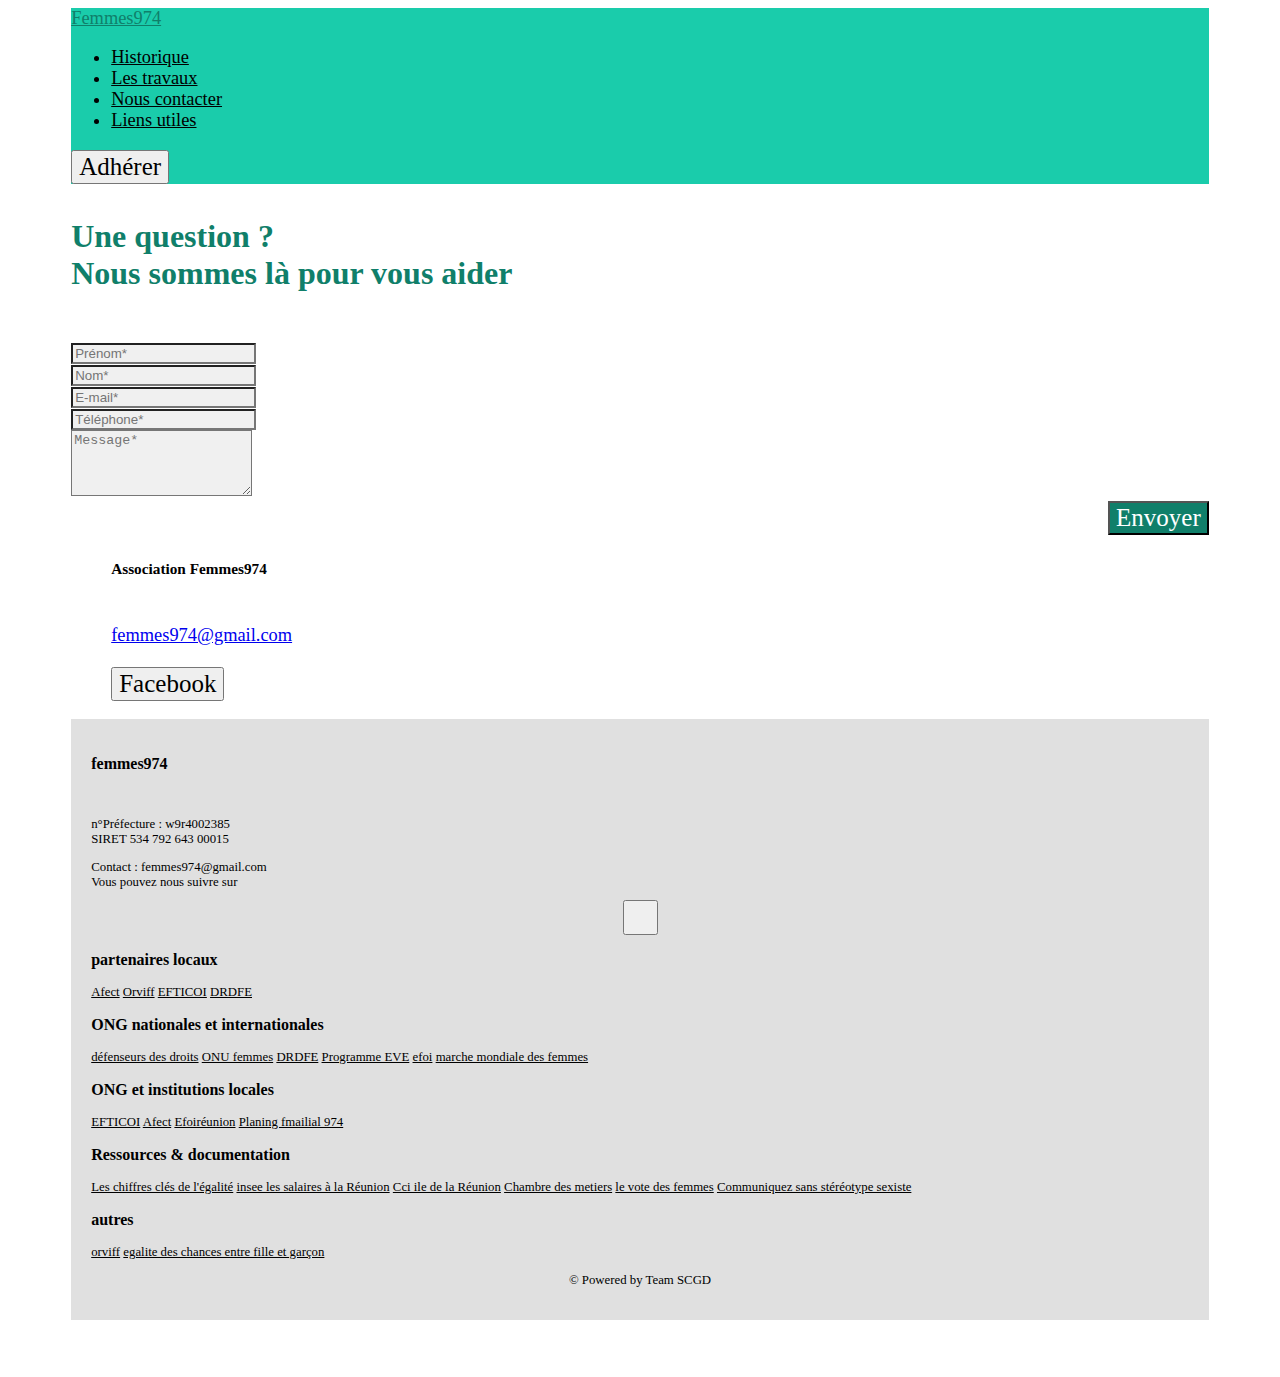
==== contact.html @ ccb24f6d "merge" ====
<!doctype html>
<html lang="fr">
<head>
  <!-- Required meta tags -->
  <meta charset="utf-8">
  <meta name="viewport" content="width=device-width, initial-scale=1, shrink-to-fit=no">
  
  <!-- Bootstrap CSS -->
  <link rel="stylesheet" href="https://stackpath.bootstrapcdn.com/bootstrap/4.2.1/css/bootstrap.min.css" integrity="sha384-GJzZqFGwb1QTTN6wy59ffF1BuGJpLSa9DkKMp0DgiMDm4iYMj70gZWKYbI706tWS" crossorigin="anonymous">
  
  <!--FontAwesome-->
  <link rel="stylesheet" href="https://use.fontawesome.com/releases/v5.0.13/css/all.css" integrity="sha384-DNOHZ68U8hZfKXOrtjWvjxusGo9WQnrNx2sqG0tfsghAvtVlRW3tvkXWZh58N9jp" crossorigin="anonymous">
  
  
  <!-- css -->
  <link rel="stylesheet" href="css/custom.css" type="text/css">
  <title>Contact Form</title>
</head>
<body> 
    <div class="bodyContainer">
        <header role="banner" class="mainHeader">
          <nav class="navbar headerNav">
            <a class="navbar-brand" href="#">Femmes974</a>
            <ul class="nav justify-content-center">
              <li class="nav-item">
                <a href="historique.html" class="nav-link active" href="#">Historique </a>
              </li>
              <li class="nav-item">
                <a href="travaux.html" class="nav-link" href="#">Les travaux</a>
              </li>
              <li class="nav-item">
                <a href="contact.html" class="nav-link" href="#">Nous contacter</a>
              </li>
              <li class="nav-item">
                <a href="liensUtiles.html" class="nav-link" href="#" >Liens utiles</a>
              </li>
            </ul>
            <a href="https://www.helloasso.com/associations/femmes-974/adhesions/femmes974-adhesions-2016"> <button  class="btn btn-outline-success my-2 my-sm-0" type="submit">Adhérer</button></a>
          </nav>
          
        </header><!--fin header-->
        <main role="main">
    <div class="">
      <div class="row">
        <div class="col">
          <!--colonne1-->
          <div>
            <h2 class="text-center"><span class="vertGras">Une question ? <br>Nous sommes là pour vous aider</span></h2>
            <form>
              <div class="row  colonne1">
                <div class="col-6 mt-3">
                  <input type="text" class="form-control" placeholder="Prénom*">
                </div>
                <div class="col-6 mt-3">
                  <input type="text" class="form-control" placeholder="Nom*">
                </div>
              </div>
              <div class="row">
                <div class="col-6 mt-3">
                  <input type="text" class="form-control" placeholder="E-mail*">
                </div>
                <div class="col-6 mt-3">
                  <input type="text" class="form-control" placeholder="Téléphone*">
                </div>
              </div>
              <div class="row">
                <div class="col-12 mt-3">
                  <textarea class="form-control" placeholder="Message*" id="Message" rows="4"></textarea>
                </div>
              </div>
            </form>
            <!--bouton envoyer-->
            <div class="bouton mt-3">
              <button type="submit" class="btn btn-sm" id="btnEnvoyer">Envoyer</button>
            </div><!--fin bouton envoyer-->
          </div><!--fin colonne1-->
        </div>
        <div class="colonne2">
          <!-- colonne2-->
          <div class="row">
            <ul class="colonne21 text-center">
              
              <li><h5 class="text-center">Association Femmes974</h5></li> 
              <br>
              <li>
                <a href="femmes974@gmail.com">femmes974@gmail.com</a>
              </li>
              <br>
              <li>
                <button type="button" class="btn btn-primary"><i class="fab fa-facebook"></i>Facebook</button>
              </li>
            </div><!--fin colonne2-->
          </div>
        </div>
        <footer><!--footer-->          
          <div class="containerFooter">
            <div class="row">
              <div class="col-sm">
                <h3 class="text-center"><strong>femmes974</strong></h3><br><p class="text-center">n°Préfecture : w9r4002385<br>SIRET 534 792 643 00015</p>
                <p class="text-center">Contact : femmes974@gmail.com <br>Vous pouvez nous suivre sur <button type="button text" class="btn btn-primary"><i class="fab fa-facebook"></i></button></p>
              </div>
              <div class="col-sm">
                <h3>partenaires locaux</h3>
                <p class="d-flex flex-column">
                  <a href="http://www.orviff.re/fr/7/33851/afect---association-feminine-de-l-est-contre-tristesse--tyrannie--traumatisme.html">Afect</a>
                  <a href="http://www.orviff.re/fr/7/33851/afect---association-feminine-de-l-est-contre-tristesse--tyrannie--traumatisme.html">Orviff</a>
                  <a href="https://entreprendreaufeminin.re">EFTICOI</a>
                  <a href="http://www.reunion.gouv.fr/la-delegation-regionale-aux-droits-des-femmes-et-a-a1487.html">DRDFE</a>
                </p>
              </div>
              <div class="col-sm">
                <h3>ONG nationales et internationales</h3>
                <p class="d-flex flex-column">
                  <a href="https://www.defenseurdesdroits.fr">défenseurs des droits</a>
                  <a href="http://www.unwomen.org/fr">ONU femmes</a>
                  <a href="http://www.reunion.gouv.fr/la-delegation-regionale-aux-droits-des-femmes-et-a-a1487.html">DRDFE</a>
                  <a href="https://www.eveprogramme.com">Programme EVE</a>
                  <a href="http://www.efoi.biz/index.php/fr/">efoi</a>
                  <a href="http://www.mmf-france.fr">marche mondiale des femmes</a>
                </p>
              </div>
              <div class="col-sm">
                <h3>ONG et institutions locales</h3>
                <p class="d-flex flex-column">
                  <a href="https://entreprendreaufeminin.re">EFTICOI</a>
                  <a href="http://www.orviff.re/fr/7/33851/afect---association-feminine-de-l-est-contre-tristesse--tyrannie--traumatisme.html">Afect</a>
                  <a href="https://entreprendreaufeminin.re">Efoiréunion</a>
                  <a href="hhttp://reunion.planning-familial.org">Planing fmailial 974</a>
                </p>
              </div>
              <div class="col-sm">
                <h3>Ressources & documentation</h3>
                <p class="d-flex flex-column">
                  <a href=http://femmes.gouv.fr/wp-content/uploads/2015/03/Chiffres-cles-2015_Lessentiel.pdf">Les chiffres clés de l'égalité</a>
                  <a href=https://www.insee.fr/fr/statistiques/1288873">insee les salaires à la Réunion</a>
                  <a href="https://www.declikeco.re">Cci ile de la Réunion</a>
                  <a href="http://www.artisanat974.re/Accueil.aspx">Chambre des metiers</a>
                  <a href="faire page screenshot">le vote des femmes</a>
                  <a href="http://www.haut-conseil-egalite.gouv.fr/IMG/pdf/guide_pour_une_communication_publique_sans_stereotype_de_sexe_vf_2016_11_02.compressed.pdf">Communiquez sans stéréotype sexiste</a>
                </p>
              </div>
              <div class="col-sm">
                <h3>autres</h3>
                <p class="d-flex flex-column">
                  <a href="http://www.orviff.re">orviff</a>
                  <a href="http://www.education.gouv.fr/cid4006/egalite-des-filles-et-des-garcons.html">egalite des chances entre fille et garçon</a>
                  
                </p>
              </div>
            </div><!--col-->
          </div>
          <div class="copyright">
            <p>&copy; Powered by Team SCGD</p>
          </div>
        </footer>       
        
      </div> <!-- fin container-->
      
      
      
      
      <!-- Optional JavaScript -->
      <!-- jQuery first, then Popper.js, then Bootstrap JS -->
      <script src="https://code.jquery.com/jquery-3.3.1.slim.min.js" integrity="sha384-q8i/X+965DzO0rT7abK41JStQIAqVgRVzpbzo5smXKp4YfRvH+8abtTE1Pi6jizo" crossorigin="anonymous"></script>
      <script src="https://cdnjs.cloudflare.com/ajax/libs/popper.js/1.14.6/umd/popper.min.js" integrity="sha384-wHAiFfRlMFy6i5SRaxvfOCifBUQy1xHdJ/yoi7FRNXMRBu5WHdZYu1hA6ZOblgut" crossorigin="anonymous"></script>
      <script src="https://stackpath.bootstrapcdn.com/bootstrap/4.2.1/js/bootstrap.min.js" integrity="sha384-B0UglyR+jN6CkvvICOB2joaf5I4l3gm9GU6Hc1og6Ls7i6U/mkkaduKaBhlAXv9k" crossorigin="anonymous"></script>
      <!-- script -->
      <script src="./js/script.js" type="JavaScript"></script>
    </main>
    
    
  </body>
  </html>
---- css/custom.css ----
/*les couleurs à utiliser*/
/*#6DFFE4 #107F6A #1ACCAB*/



/************** BODY  */
/******************** css appliquez a toute les page*/
body
{
	font-family: "Quicksand", "regular";
	font-size:	1.15rem;
}
/* taille site*/
.bodyContainer
{
	width: 90%;
	margin-left: auto;
	margin-right: auto;
}	
h1, h2, h3
{
	font-family: "quicksand", medium;
}

h2
{
	color: #107F6A;
	margin-bottom: 4%;
	font-size: 2rem;
}
h3
{
	font-size: 1.8rem;
}
/*********************************************************************** PAGE ACCUEIL ***/
/* HEADER */
header
{
	margin-bottom: 3%;
}
/*  nav */
nav
{
	background: #1ACCAB;
}
.headerNav>a
{
	color: #107F6A;
}
.headerNav a:hover
{
	color: white;
	font-weight: bold;
}
nav a
{
	color:black;
}
/* fin nav */
/* div title */
.headerImage
{
	background-image: url("../img/bg-stop-aux-violences-contre-les-femmes.jpg");
	background-repeat: no-repeat;
	background-size:  cover;
	background-color:  #000;
	padding: 5% 15% 30% 0;
}
.headerImage>h1
{
	color: white;
	font-size: 4rem;
}
/* fin title */ /**  fin HEADER */
/* *****************  MAIN ******************** */
main>div
{
	margin-bottom: 5%;
}
main>div>h2
{
	padding-left: 5%;
}
/* citations */
.citations
{
	margin-bottom: 3%;
}
.citations>div
{
	width: 50%;
	border-color: #107F6A;
}
.citations>div>img
{
	width: 22%;
    padding: 3%;
}
.citations>div>div
{
	width: 50%;
	color: #107F6A;
}
/* Objectifs */
.mainCardObject
{
	text-transform: capitalize;
}
.mainCardObject>div
{
	margin-top: 2%; 
}
.mainCardObject h3
{
	font-weight: bold;
}
.mainCardObject>div>div
{
	background: #6DFFE4;
	border: 2px solid #000000;
}
/* main Slider */
.mainSlider>div
{
	width: 80%;	
}
/* card contact */
.cardImage
{
	width: 50%;
	padding: 2% 5% 2% 5%;
	text-transform: capitalize;
	text-align: center;
}
.cardContactRow>div>div>div>img
{
	width: 80%;
}
.cardContactTitle
{
	color: #107F6A;
}
.cardContactRow>div
{
	margin-top: 2%; 
}
/********     VIDEO         deja responsive  ************/
.video-container 
{
	position: relative;
	padding-bottom: 56.25%;
	padding-top: 30px;
	height: 0;
	overflow: hidden;
}
.video-container iframe,  
.video-container object,  
.video-container embed
{
	position: absolute;
	top: 0;
	left: 0;
	width: 100%;
	height: 100%;
}
/*-*********************************************************************  fin page ACCUEIL */
/*Page contact - provisoire*/

.body>h1
{
	margin-left: 150px;
    margin-right: 150px;
    font-family: quicksandmedium;
    font-size: 35px;
    text-transform: uppercase;
}
.btn
{
	font-family: quicksandregular;
	font-size: 25px;
	text-align: center;
}
/*CSS CONTACT*/
#btnEnvoyer
{
	color: white;
	background-color: #107F6A;
	border-color: none;
}

.colonne2{
	display: flex;
	align-items: center;
}

.colonne21{
	list-style: none;
}

.colonne1{
	margin-top: 50px;
}

.form-control{
	background-color: #F0F0F0;
}

.bouton{
	text-align: right;
}

/******HISTORIQUE**********************************************CSS HISTORIQUE***/
hr{
	width: 80%;
}

.main0{
	background-image: url("../img/solidarites-femme.jpg");
	background-repeat: no-repeat;
	background-size:  cover;
	background-color:  #000;
	padding: 5% 15% 30% 0;
}
.main0>h1
{
	color: white;
	font-size: 4rem;
	margin-left: 50px;
}	
	/*CSS CONTACT*/
	#btnEnvoyer{
		color: white;
		background-color: #107F6A;
		border-color: none;
	}
	
	.colonne2{
		display: flex;
		align-items: center;
	}
	
	.colonne21
	{
		list-style: none;
	}
	
	.colonne1{
		margin-top: 50px;
	}
	
	.form-control{
		background-color: #F0F0F0;
	}
	
	.bouton{
		text-align: right;
	}
	
	/*CSS HISTORIQUE**************************/
	hr{
		width: 80%;
	}


#listLogoP2{
	text-align: center;
}

/*image haut*/
#imgHaut{
background-image: center;
}

/*img groupe*/
.fotoGroupe{
	text-align: center;
	margin-bottom: 50px;
}

/*les paragraphes*/
.paragraphe{
	text-align: justify;
}

.paragraphe2{
	margin: 20px auto 20px auto;
	padding : 20px 20px 10px 20px;
	width: 600px;
  	border-style: solid;
  	border-color:#1ACCAB;
 	border-width: 2px;
	list-style: none;
	text-align: center;
}

.vertGras{
	color: #107F6A;
	font-weight: bold ;
}

.doc{
	display: flex;
	justify-content: space-around;
}

/*les partenaires */
.listLogoP2{
	text-align: center;
	margin-top: 20px;
	margin-bottom: 30px;
}

.partenaires{
	display: flex;
	flex-wrap: nowrap;
	justify-content: space-around;
	list-style: none;
}
 /**HISTORIQUE**********************************************FIN CSS HISTORIQUE**/


 /***FOOTER*********************************************************************FOOTER*/
footer
{
	background-color: #E0E0E0;
	padding: 20px;
}

footer .containerFooter
{
	font-family: "Quicksand", "regular";
	font-size:	0.8rem;
}

footer h3
{
	font-family: "quicksand";
	font-size:	1rem;
	font-weight: bold;
}

.containerFooter button
{
width: 35px;
height: 35px;
text-align: center;
display: flex;
align-items: center;
justify-content: center;
margin: auto;
margin-top: 10px;
}

.containerFooter a
{
	color: black;
}

.copyright
{
	font-size:	0.8rem;
	text-align: center;
}
/****FIN FOOTER*******************************************************************FIN FOOTER*/


/*css liens utiles***********************/
.media>img
{
    background-color: gray;
    
    height: 50px;
}
.card
{
    background-color: rgba(255, 255, 255, 0.918)
}
.info-liens>h1
{
  text-align: center;
}
 
.card
{
 border: 0;
 align-items: center;
}
.media
{
    height: 112px;
}
.carteLien
{
    text-align: center;
    background-color: rgba(255, 255, 255, 0.918) ;
}
/*fin css liens utiles*******************************/
/*********************        TRAVAUX */
.main0Image
{
	background-image: url("../img/bg-force-de-filles.png");
	background-repeat: no-repeat;
	background-size:  cover;
	background-color:  #000;
	padding: 5% 15% 30% 0;
}
.main0Image>h1
{
	color: white;
	font-size: 4rem;
/* X Small ( phones, 576px and down) */
@media (max-width: 576px) 
{ 
	.mainHeader>nav
	{
		flex-direction: column;
	}
	.mainHeader>nav>ul
	{
		flex-direction: column;
	}
	.citations>div 
	{
		width: 80%;
	}
	.citations>div>div 
	{
		width: 100%;
	}
	.citations>div>img
	{
		width: 12%;
		padding: 2% 0 0 0;
	}
}
 /* Small devices (landscape phones, 576px and up) */

@media (max-width: 768px) 
{ 
	.citations>div 
	{
		width: 80%;
	}
	.citations>div>div 
	{
		width: 100%;
	}
	.citations>div>img
	{
		width: 24%;
		padding: 3% 0 0 0;
	}
	/* card contact */
	.cardImage>img 
	{		
		width: 70%;
	}
	.cardContactRow>div
	{
    flex-direction: column !important;
	}
	.cardImage
	{
		margin-left: auto;
		margin-right: auto;
		width: 80%;
	}
}
 /* Medium devices (tablets, 768px and up) */
@media (max-width: 992px) 
{ 
	/* PAGE ACCUEIL */
	.bodyContainer
	{
		width: 100%;
	}
	/* header */
	.mainHeader>nav
	{

	}
	/* citations */
	.citations>div 
	{
		width: 70%;
	}
	.citations>div>img
	{
		width: 24%;
		padding: 3%;
	}
}
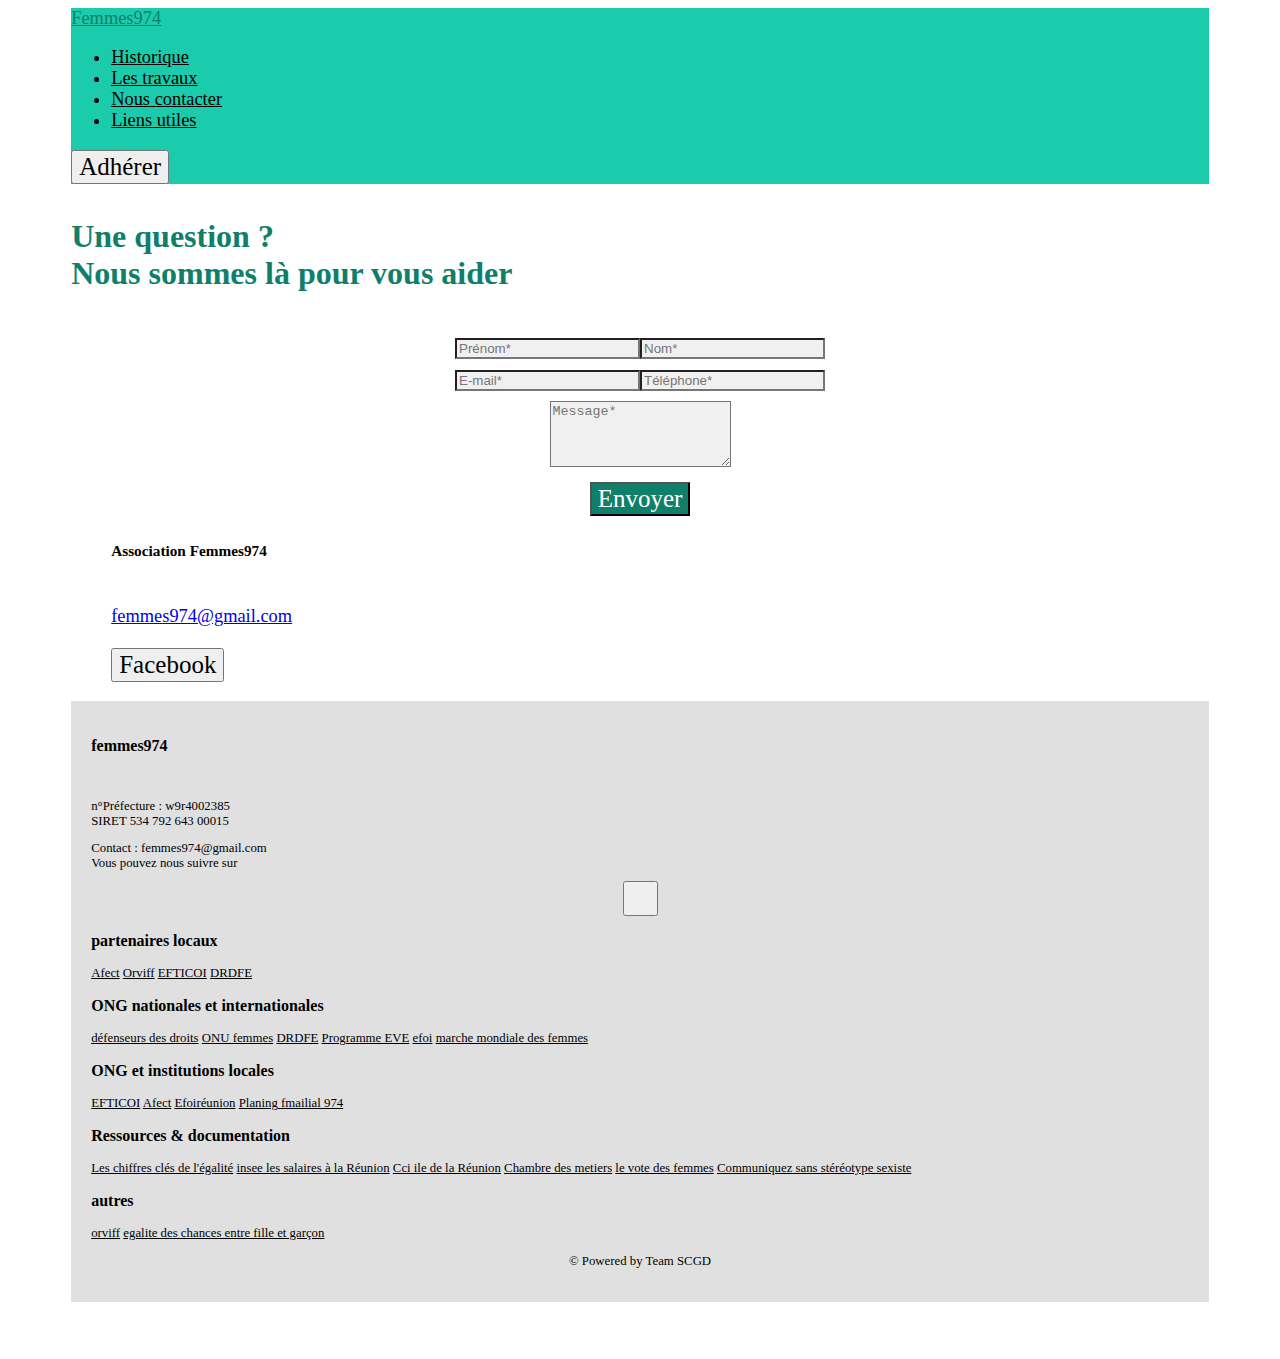
==== commit 3c21ed79: "merge" ====
--- a/contact.html
+++ b/contact.html
@@ -44,41 +44,41 @@
       <div class="row">
         <div class="col">
           <!--colonne1-->
-          <div>
+          <div class="mb-3">
             <h2 class="text-center"><span class="vertGras">Une question ? <br>Nous sommes là pour vous aider</span></h2>
             <form>
               <div class="row  colonne1">
-                <div class="col-6 mt-3">
+                <div class="col-4 mt-3">
                   <input type="text" class="form-control" placeholder="Prénom*">
                 </div>
-                <div class="col-6 mt-3">
+                <div class="col-4 mt-3">
                   <input type="text" class="form-control" placeholder="Nom*">
                 </div>
               </div>
-              <div class="row">
-                <div class="col-6 mt-3">
+              <div class="row colonne1">
+                <div class="col-4 mt-3">
                   <input type="text" class="form-control" placeholder="E-mail*">
                 </div>
-                <div class="col-6 mt-3">
+                <div class="col-4 mt-3">
                   <input type="text" class="form-control" placeholder="Téléphone*">
                 </div>
               </div>
-              <div class="row">
-                <div class="col-12 mt-3">
+              <div class="row colonne1">
+                <div class="col-8 mt-3">
                   <textarea class="form-control" placeholder="Message*" id="Message" rows="4"></textarea>
                 </div>
               </div>
             </form>
             <!--bouton envoyer-->
-            <div class="bouton mt-3">
+            <div class="bouton mt-3 colonne1">
               <button type="submit" class="btn btn-sm" id="btnEnvoyer">Envoyer</button>
             </div><!--fin bouton envoyer-->
           </div><!--fin colonne1-->
         </div>
-        <div class="colonne2">
+        <div class="colonne2 ">
           <!-- colonne2-->
           <div class="row">
-            <ul class="colonne21 text-center">
+            <ul class="colonne21 text-center ">
               
               <li><h5 class="text-center">Association Femmes974</h5></li> 
               <br>
--- a/css/custom.css
+++ b/css/custom.css
@@ -237,6 +237,7 @@
 	.colonne2{
 		display: flex;
 		align-items: center;
+
 	}
 	
 	.colonne21
@@ -245,7 +246,9 @@
 	}
 	
 	.colonne1{
-		margin-top: 50px;
+		margin-top: 10px;
+		display: flex;
+		justify-content: center;
 	}
 	
 	.form-control{
@@ -255,6 +258,8 @@
 	.bouton{
 		text-align: right;
 	}
+
+
 	
 	/*CSS HISTORIQUE**************************/
 	hr{
@@ -317,7 +322,53 @@
 	list-style: none;
 }
  /**HISTORIQUE**********************************************FIN CSS HISTORIQUE**/
-
+/**css liens utiles*****************************************************/
+.media-liens>img
+{
+    background-color: gray;
+    
+    height: 50px;
+}
+
+.info-liens>h1
+{
+  text-align: center;
+  background-color: rgba(255, 255, 255, 0.918);
+  padding-bottom: 50px;
+}
+ 
+.card-liens
+{
+ border: 0;
+ align-items: center;
+}
+
+.media-liens
+{
+    height: 112px;
+}
+
+.card-body-liens
+{
+    text-align: center;
+	background-color:rgba(255, 255, 255, 0.918) ;
+	
+}
+
+
+.card-body-liens>a 
+{
+	color: rgb(146, 144, 144);
+}
+
+
+.card-body-liens>p
+{
+	color: rgb(146, 144, 144);
+}
+
+
+/*fin css liens utiles*/
 
  /***FOOTER*********************************************************************FOOTER*/
 footer
@@ -489,4 +540,4 @@
 		width: 24%;
 		padding: 3%;
 	}
-}+}}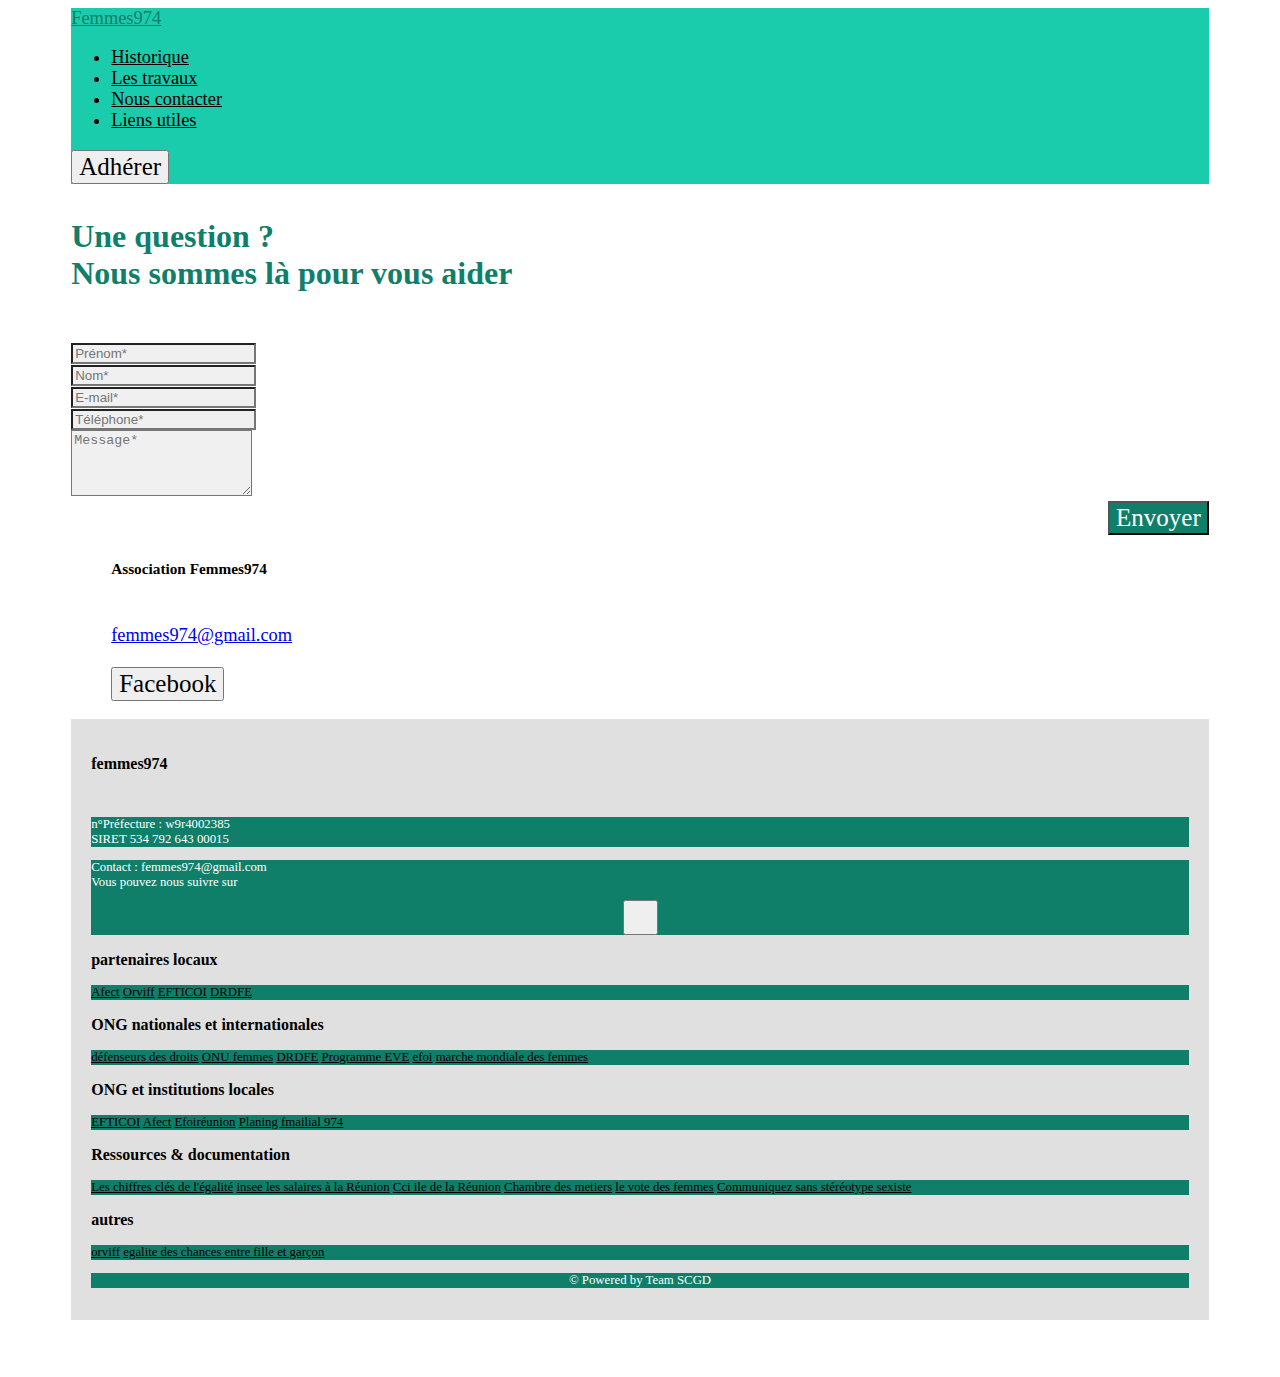
==== commit 970a7fb4: "update travaux et css" ====
--- a/contact.html
+++ b/contact.html
@@ -44,41 +44,41 @@
       <div class="row">
         <div class="col">
           <!--colonne1-->
-          <div class="mb-3">
+          <div>
             <h2 class="text-center"><span class="vertGras">Une question ? <br>Nous sommes là pour vous aider</span></h2>
             <form>
               <div class="row  colonne1">
-                <div class="col-4 mt-3">
+                <div class="col-6 mt-3">
                   <input type="text" class="form-control" placeholder="Prénom*">
                 </div>
-                <div class="col-4 mt-3">
+                <div class="col-6 mt-3">
                   <input type="text" class="form-control" placeholder="Nom*">
                 </div>
               </div>
-              <div class="row colonne1">
-                <div class="col-4 mt-3">
+              <div class="row">
+                <div class="col-6 mt-3">
                   <input type="text" class="form-control" placeholder="E-mail*">
                 </div>
-                <div class="col-4 mt-3">
+                <div class="col-6 mt-3">
                   <input type="text" class="form-control" placeholder="Téléphone*">
                 </div>
               </div>
-              <div class="row colonne1">
-                <div class="col-8 mt-3">
+              <div class="row">
+                <div class="col-12 mt-3">
                   <textarea class="form-control" placeholder="Message*" id="Message" rows="4"></textarea>
                 </div>
               </div>
             </form>
             <!--bouton envoyer-->
-            <div class="bouton mt-3 colonne1">
+            <div class="bouton mt-3">
               <button type="submit" class="btn btn-sm" id="btnEnvoyer">Envoyer</button>
             </div><!--fin bouton envoyer-->
           </div><!--fin colonne1-->
         </div>
-        <div class="colonne2 ">
+        <div class="colonne2">
           <!-- colonne2-->
           <div class="row">
-            <ul class="colonne21 text-center ">
+            <ul class="colonne21 text-center">
               
               <li><h5 class="text-center">Association Femmes974</h5></li> 
               <br>
--- a/css/custom.css
+++ b/css/custom.css
@@ -77,10 +77,6 @@
 {
 	margin-bottom: 5%;
 }
-main>div>h2
-{
-	padding-left: 5%;
-}
 /* citations */
 .citations
 {
@@ -120,10 +116,7 @@
 	border: 2px solid #000000;
 }
 /* main Slider */
-.mainSlider>div
-{
-	width: 80%;	
-}
+/*.............*/
 /* card contact */
 .cardImage
 {
@@ -148,7 +141,7 @@
 .video-container 
 {
 	position: relative;
-	padding-bottom: 56.25%;
+	padding-bottom: 33%;
 	padding-top: 30px;
 	height: 0;
 	overflow: hidden;
@@ -237,7 +230,6 @@
 	.colonne2{
 		display: flex;
 		align-items: center;
-
 	}
 	
 	.colonne21
@@ -246,9 +238,7 @@
 	}
 	
 	.colonne1{
-		margin-top: 10px;
-		display: flex;
-		justify-content: center;
+		margin-top: 50px;
 	}
 	
 	.form-control{
@@ -258,8 +248,6 @@
 	.bouton{
 		text-align: right;
 	}
-
-
 	
 	/*CSS HISTORIQUE**************************/
 	hr{
@@ -368,7 +356,33 @@
 }
 
 
+
+ /*TRAVAUX*/
+
+ .imagetravaux
+ {
+ 	background-image: url("../img/bg-force-de-filles.png");
+ 	background-repeat: no-repeat;
+	background-size:  cover;
+	background-color:  #000;
+	padding: 5% 15% 30% 0;
+
+ }
+
+ p
+ {
+ 	background-color: #107F6A;
+ 	color: #ffffff;
+ }
+
+.display
+{
+	background-color: #ffffff;
+	color:#000000;
+}
+
 /*fin css liens utiles*/
+
 
  /***FOOTER*********************************************************************FOOTER*/
 footer
@@ -414,28 +428,11 @@
 }
 /****FIN FOOTER*******************************************************************FIN FOOTER*/
 
-
-/*css liens utiles***********************/
-.media>img
-{
-    background-color: gray;
-    
-    height: 50px;
-}
-.card
-{
-    background-color: rgba(255, 255, 255, 0.918)
-}
 .info-liens>h1
 {
   text-align: center;
 }
- 
-.card
-{
- border: 0;
- align-items: center;
-}
+
 .media
 {
     height: 112px;
@@ -446,7 +443,8 @@
     background-color: rgba(255, 255, 255, 0.918) ;
 }
 /*fin css liens utiles*******************************/
-/*********************        TRAVAUX */
+
+/*********************TRAVAUX ***********************/
 .main0Image
 {
 	background-image: url("../img/bg-force-de-filles.png");
@@ -459,6 +457,7 @@
 {
 	color: white;
 	font-size: 4rem;
+}
 /* X Small ( phones, 576px and down) */
 @media (max-width: 576px) 
 { 
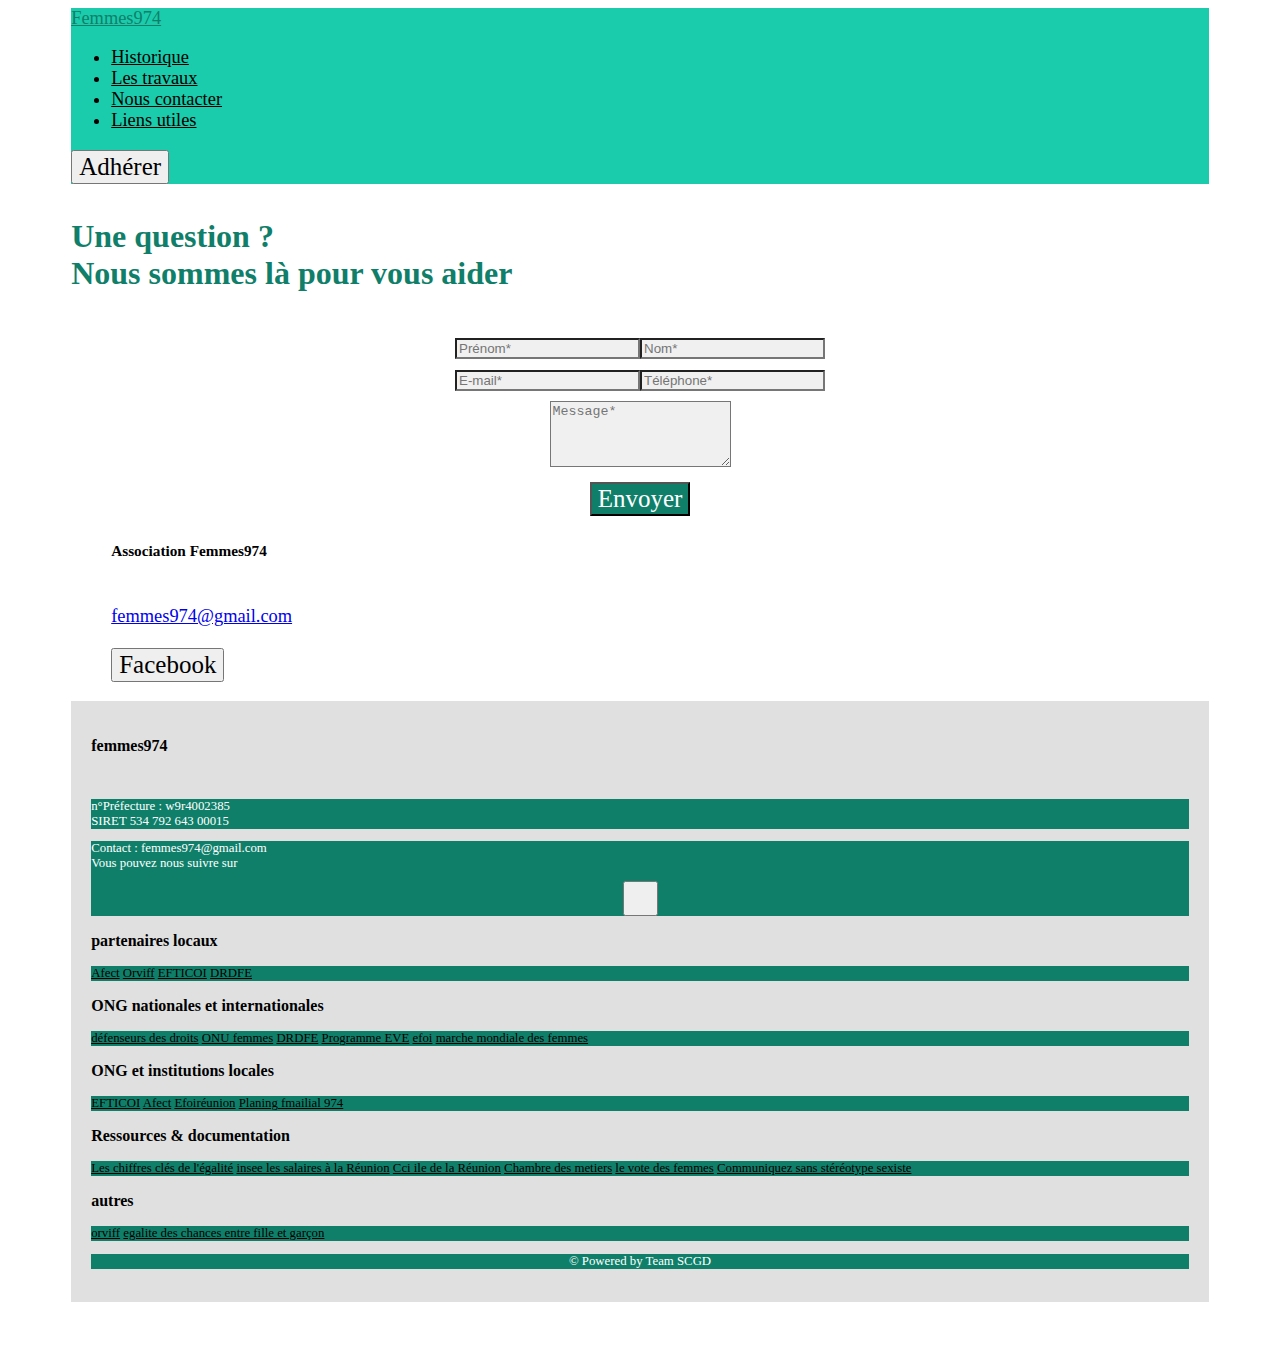
==== commit 25fc0569: "fusion" ====
--- a/contact.html
+++ b/contact.html
@@ -44,41 +44,41 @@
       <div class="row">
         <div class="col">
           <!--colonne1-->
-          <div>
+          <div class="mb-3">
             <h2 class="text-center"><span class="vertGras">Une question ? <br>Nous sommes là pour vous aider</span></h2>
             <form>
               <div class="row  colonne1">
-                <div class="col-6 mt-3">
+                <div class="col-4 mt-3">
                   <input type="text" class="form-control" placeholder="Prénom*">
                 </div>
-                <div class="col-6 mt-3">
+                <div class="col-4 mt-3">
                   <input type="text" class="form-control" placeholder="Nom*">
                 </div>
               </div>
-              <div class="row">
-                <div class="col-6 mt-3">
+              <div class="row colonne1">
+                <div class="col-4 mt-3">
                   <input type="text" class="form-control" placeholder="E-mail*">
                 </div>
-                <div class="col-6 mt-3">
+                <div class="col-4 mt-3">
                   <input type="text" class="form-control" placeholder="Téléphone*">
                 </div>
               </div>
-              <div class="row">
-                <div class="col-12 mt-3">
+              <div class="row colonne1">
+                <div class="col-8 mt-3">
                   <textarea class="form-control" placeholder="Message*" id="Message" rows="4"></textarea>
                 </div>
               </div>
             </form>
             <!--bouton envoyer-->
-            <div class="bouton mt-3">
+            <div class="bouton mt-3 colonne1">
               <button type="submit" class="btn btn-sm" id="btnEnvoyer">Envoyer</button>
             </div><!--fin bouton envoyer-->
           </div><!--fin colonne1-->
         </div>
-        <div class="colonne2">
+        <div class="colonne2 ">
           <!-- colonne2-->
           <div class="row">
-            <ul class="colonne21 text-center">
+            <ul class="colonne21 text-center ">
               
               <li><h5 class="text-center">Association Femmes974</h5></li> 
               <br>
--- a/css/custom.css
+++ b/css/custom.css
@@ -230,6 +230,7 @@
 	.colonne2{
 		display: flex;
 		align-items: center;
+
 	}
 	
 	.colonne21
@@ -238,7 +239,9 @@
 	}
 	
 	.colonne1{
-		margin-top: 50px;
+		margin-top: 10px;
+		display: flex;
+		justify-content: center;
 	}
 	
 	.form-control{
@@ -248,6 +251,8 @@
 	.bouton{
 		text-align: right;
 	}
+
+
 	
 	/*CSS HISTORIQUE**************************/
 	hr{
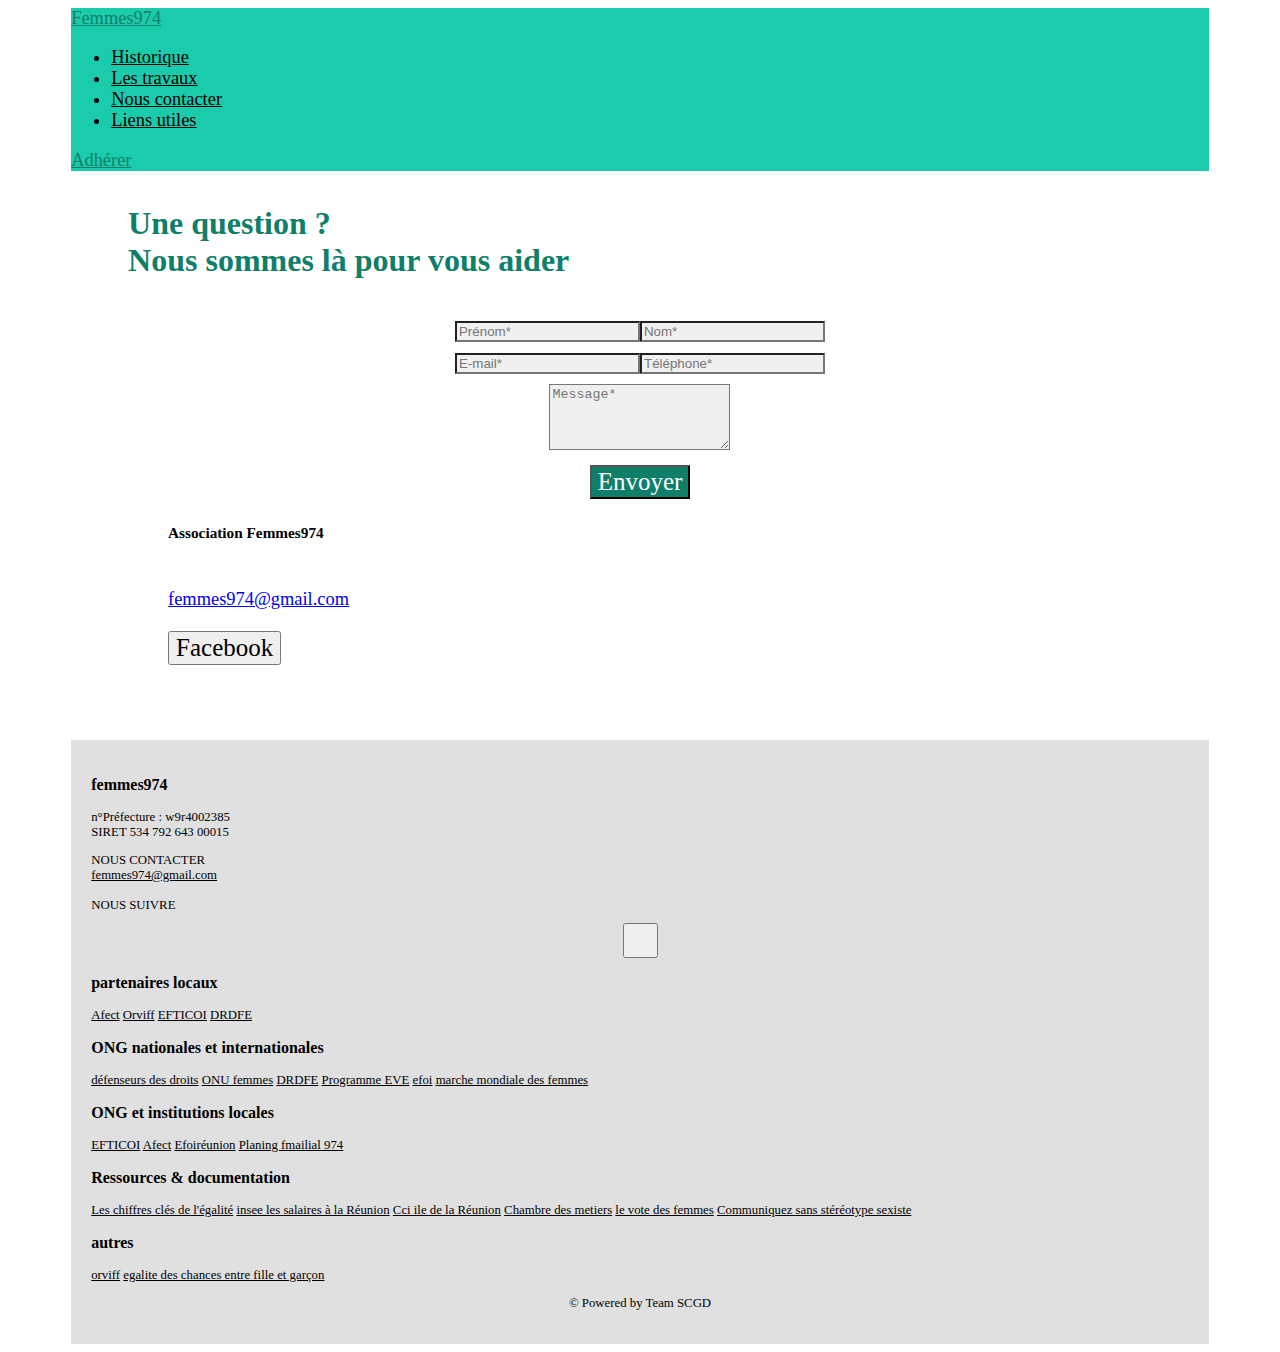
==== commit c98594e7: "modif historique" ====
--- a/contact.html
+++ b/contact.html
@@ -13,34 +13,33 @@
   
   
   <!-- css -->
-  <link rel="stylesheet" href="css/custom.css" type="text/css">
-  <title>Contact Form</title>
+  <link rel="stylesheet" href="./css/custom.css" type="text/css">
+  <title>Femmes974</title>
 </head>
 <body> 
-    <div class="bodyContainer">
-        <header role="banner" class="mainHeader">
-          <nav class="navbar headerNav">
-            <a class="navbar-brand" href="#">Femmes974</a>
-            <ul class="nav justify-content-center">
-              <li class="nav-item">
-                <a href="historique.html" class="nav-link active" href="#">Historique </a>
-              </li>
-              <li class="nav-item">
-                <a href="travaux.html" class="nav-link" href="#">Les travaux</a>
-              </li>
-              <li class="nav-item">
-                <a href="contact.html" class="nav-link" href="#">Nous contacter</a>
-              </li>
-              <li class="nav-item">
-                <a href="liensUtiles.html" class="nav-link" href="#" >Liens utiles</a>
-              </li>
-            </ul>
-            <a href="https://www.helloasso.com/associations/femmes-974/adhesions/femmes974-adhesions-2016"> <button  class="btn btn-outline-success my-2 my-sm-0" type="submit">Adhérer</button></a>
-          </nav>
-          
+  <div class="bodyContainer">
+    <header role="banner" class="mainHeader">
+       <nav class="navbar headerNav">
+        <a class="navbar-brand" href="#">Femmes974</a>
+        <ul class="nav justify-content-center">
+          <li class="nav-item">
+            <a href="historique.html" class="nav-link active" href="#">Historique </a>
+          </li>
+          <li class="nav-item">
+            <a href="travaux.html" class="nav-link" href="#">Les travaux</a>
+          </li>
+          <li class="nav-item">
+            <a href="contact.html" class="nav-link" href="#">Nous contacter</a>
+          </li>
+          <li class="nav-item">
+            <a href="liensUtiles.html" class="nav-link" href="#" >Liens utiles</a>
+          </li>
+        </ul>
+        <a href="https://www.helloasso.com/associations/femmes-974/adhesions/femmes974-adhesions-2016"> Adhérer</a>
+      </nav>
         </header><!--fin header-->
         <main role="main">
-    <div class="">
+    <div class="bodyContainer">
       <div class="row">
         <div class="col">
           <!--colonne1-->
@@ -92,69 +91,72 @@
             </div><!--fin colonne2-->
           </div>
         </div>
-        <footer><!--footer-->          
-          <div class="containerFooter">
-            <div class="row">
-              <div class="col-sm">
-                <h3 class="text-center"><strong>femmes974</strong></h3><br><p class="text-center">n°Préfecture : w9r4002385<br>SIRET 534 792 643 00015</p>
-                <p class="text-center">Contact : femmes974@gmail.com <br>Vous pouvez nous suivre sur <button type="button text" class="btn btn-primary"><i class="fab fa-facebook"></i></button></p>
-              </div>
-              <div class="col-sm">
-                <h3>partenaires locaux</h3>
-                <p class="d-flex flex-column">
-                  <a href="http://www.orviff.re/fr/7/33851/afect---association-feminine-de-l-est-contre-tristesse--tyrannie--traumatisme.html">Afect</a>
-                  <a href="http://www.orviff.re/fr/7/33851/afect---association-feminine-de-l-est-contre-tristesse--tyrannie--traumatisme.html">Orviff</a>
-                  <a href="https://entreprendreaufeminin.re">EFTICOI</a>
-                  <a href="http://www.reunion.gouv.fr/la-delegation-regionale-aux-droits-des-femmes-et-a-a1487.html">DRDFE</a>
-                </p>
-              </div>
-              <div class="col-sm">
-                <h3>ONG nationales et internationales</h3>
-                <p class="d-flex flex-column">
-                  <a href="https://www.defenseurdesdroits.fr">défenseurs des droits</a>
-                  <a href="http://www.unwomen.org/fr">ONU femmes</a>
-                  <a href="http://www.reunion.gouv.fr/la-delegation-regionale-aux-droits-des-femmes-et-a-a1487.html">DRDFE</a>
-                  <a href="https://www.eveprogramme.com">Programme EVE</a>
-                  <a href="http://www.efoi.biz/index.php/fr/">efoi</a>
-                  <a href="http://www.mmf-france.fr">marche mondiale des femmes</a>
-                </p>
-              </div>
-              <div class="col-sm">
-                <h3>ONG et institutions locales</h3>
-                <p class="d-flex flex-column">
-                  <a href="https://entreprendreaufeminin.re">EFTICOI</a>
-                  <a href="http://www.orviff.re/fr/7/33851/afect---association-feminine-de-l-est-contre-tristesse--tyrannie--traumatisme.html">Afect</a>
-                  <a href="https://entreprendreaufeminin.re">Efoiréunion</a>
-                  <a href="hhttp://reunion.planning-familial.org">Planing fmailial 974</a>
-                </p>
-              </div>
-              <div class="col-sm">
-                <h3>Ressources & documentation</h3>
-                <p class="d-flex flex-column">
-                  <a href=http://femmes.gouv.fr/wp-content/uploads/2015/03/Chiffres-cles-2015_Lessentiel.pdf">Les chiffres clés de l'égalité</a>
-                  <a href=https://www.insee.fr/fr/statistiques/1288873">insee les salaires à la Réunion</a>
-                  <a href="https://www.declikeco.re">Cci ile de la Réunion</a>
-                  <a href="http://www.artisanat974.re/Accueil.aspx">Chambre des metiers</a>
-                  <a href="faire page screenshot">le vote des femmes</a>
-                  <a href="http://www.haut-conseil-egalite.gouv.fr/IMG/pdf/guide_pour_une_communication_publique_sans_stereotype_de_sexe_vf_2016_11_02.compressed.pdf">Communiquez sans stéréotype sexiste</a>
-                </p>
-              </div>
-              <div class="col-sm">
-                <h3>autres</h3>
-                <p class="d-flex flex-column">
-                  <a href="http://www.orviff.re">orviff</a>
-                  <a href="http://www.education.gouv.fr/cid4006/egalite-des-filles-et-des-garcons.html">egalite des chances entre fille et garçon</a>
-                  
-                </p>
-              </div>
-            </div><!--col-->
+
+      </div> <!-- fin container-->
+
+    <footer><!--footer-->
+      
+      <div class="containerFooter">
+        <div class="row">
+          <div class="col-sm">
+            <h3 class="text-center"><strong>femmes974</strong></h3><p class="text-center">n°Préfecture : w9r4002385<br>SIRET 534 792 643 00015</p>
+            <p class="text-center"><span class="gris">NOUS CONTACTER</span><br><a href="femmes974@gmail.com">femmes974@gmail.com</a><br><br><span class="gris">NOUS SUIVRE</span><button type="button text" class="btn btn-primary"><i class="fab fa-facebook"></i></button></p>            
           </div>
-          <div class="copyright">
-            <p>&copy; Powered by Team SCGD</p>
+          <div class="col-sm">
+            <h3>partenaires locaux</h3>
+            <p class="d-flex flex-column">
+              <a href="http://www.orviff.re/fr/7/33851/afect---association-feminine-de-l-est-contre-tristesse--tyrannie--traumatisme.html">Afect</a>
+              <a href="http://www.orviff.re/fr/7/33851/afect---association-feminine-de-l-est-contre-tristesse--tyrannie--traumatisme.html">Orviff</a>
+              <a href="https://entreprendreaufeminin.re">EFTICOI</a>
+              <a href="http://www.reunion.gouv.fr/la-delegation-regionale-aux-droits-des-femmes-et-a-a1487.html">DRDFE</a>
+            </p>
           </div>
-        </footer>       
+          <div class="col-sm">
+            <h3>ONG nationales et internationales</h3>
+            <p class="d-flex flex-column">
+              <a href="https://www.defenseurdesdroits.fr">défenseurs des droits</a>
+              <a href="http://www.unwomen.org/fr">ONU femmes</a>
+              <a href="http://www.reunion.gouv.fr/la-delegation-regionale-aux-droits-des-femmes-et-a-a1487.html">DRDFE</a>
+              <a href="https://www.eveprogramme.com">Programme EVE</a>
+              <a href="http://www.efoi.biz/index.php/fr/">efoi</a>
+              <a href="http://www.mmf-france.fr">marche mondiale des femmes</a>
+            </p>
+          </div>
+          <div class="col-sm">
+            <h3>ONG et institutions locales</h3>
+            <p class="d-flex flex-column">
+              <a href="https://entreprendreaufeminin.re">EFTICOI</a>
+              <a href="http://www.orviff.re/fr/7/33851/afect---association-feminine-de-l-est-contre-tristesse--tyrannie--traumatisme.html">Afect</a>
+              <a href="https://entreprendreaufeminin.re">Efoiréunion</a>
+              <a href="hhttp://reunion.planning-familial.org">Planing fmailial 974</a>
+            </p>
+          </div>
+          <div class="col-sm">
+            <h3>Ressources & documentation</h3>
+            <p class="d-flex flex-column">
+              <a href=http://femmes.gouv.fr/wp-content/uploads/2015/03/Chiffres-cles-2015_Lessentiel.pdf">Les chiffres clés de l'égalité</a>
+              <a href=https://www.insee.fr/fr/statistiques/1288873">insee les salaires à la Réunion</a>
+              <a href="https://www.declikeco.re">Cci ile de la Réunion</a>
+              <a href="http://www.artisanat974.re/Accueil.aspx">Chambre des metiers</a>
+              <a href="faire page screenshot">le vote des femmes</a>
+              <a href="http://www.haut-conseil-egalite.gouv.fr/IMG/pdf/guide_pour_une_communication_publique_sans_stereotype_de_sexe_vf_2016_11_02.compressed.pdf">Communiquez sans stéréotype sexiste</a>
+            </p>
+          </div>
+          <div class="col-sm">
+            <h3>autres</h3>
+            <p class="d-flex flex-column">
+              <a href="http://www.orviff.re">orviff</a>
+              <a href="http://www.education.gouv.fr/cid4006/egalite-des-filles-et-des-garcons.html">egalite des chances entre fille et garçon</a>     
+            </p>
+          </div>
+        </div><!--col-->
+      </div>
+      <div class="copyright">
+        <p>&copy; Powered by Team SCGD</p>
+      </div>
+    </footer>      
         
-      </div> <!-- fin container-->
+
       
       
       
--- a/css/custom.css
+++ b/css/custom.css
@@ -56,6 +56,12 @@
 {
 	color:black;
 }
+#btnAdherer{
+	background-color: #107F6A;
+}
+
+
+
 /* fin nav */
 /* div title */
 .headerImage
@@ -97,6 +103,11 @@
 	width: 50%;
 	color: #107F6A;
 }
+
+.butAsso p{
+	text-align: justify;
+}
+
 /* Objectifs */
 .mainCardObject
 {
@@ -219,7 +230,11 @@
 	color: white;
 	font-size: 4rem;
 	margin-left: 50px;
-}	
+}
+
+.gris{
+	color: H0H0H0;
+}
 	/*CSS CONTACT*/
 	#btnEnvoyer{
 		color: white;
@@ -260,8 +275,9 @@
 	}
 
 
-#listLogoP2{
-	text-align: center;
+.listLogoP2{
+	display: flex;
+	justify-content: center;
 }
 
 /*image haut*/
@@ -313,6 +329,7 @@
 	flex-wrap: nowrap;
 	justify-content: space-around;
 	list-style: none;
+	margin-bottom: 30px;
 }
  /**HISTORIQUE**********************************************FIN CSS HISTORIQUE**/
 /**css liens utiles*****************************************************/
@@ -374,7 +391,7 @@
 
  }
 
- p
+ p.annee
  {
  	background-color: #107F6A;
  	color: #ffffff;
@@ -544,4 +561,4 @@
 		width: 24%;
 		padding: 3%;
 	}
-}}+}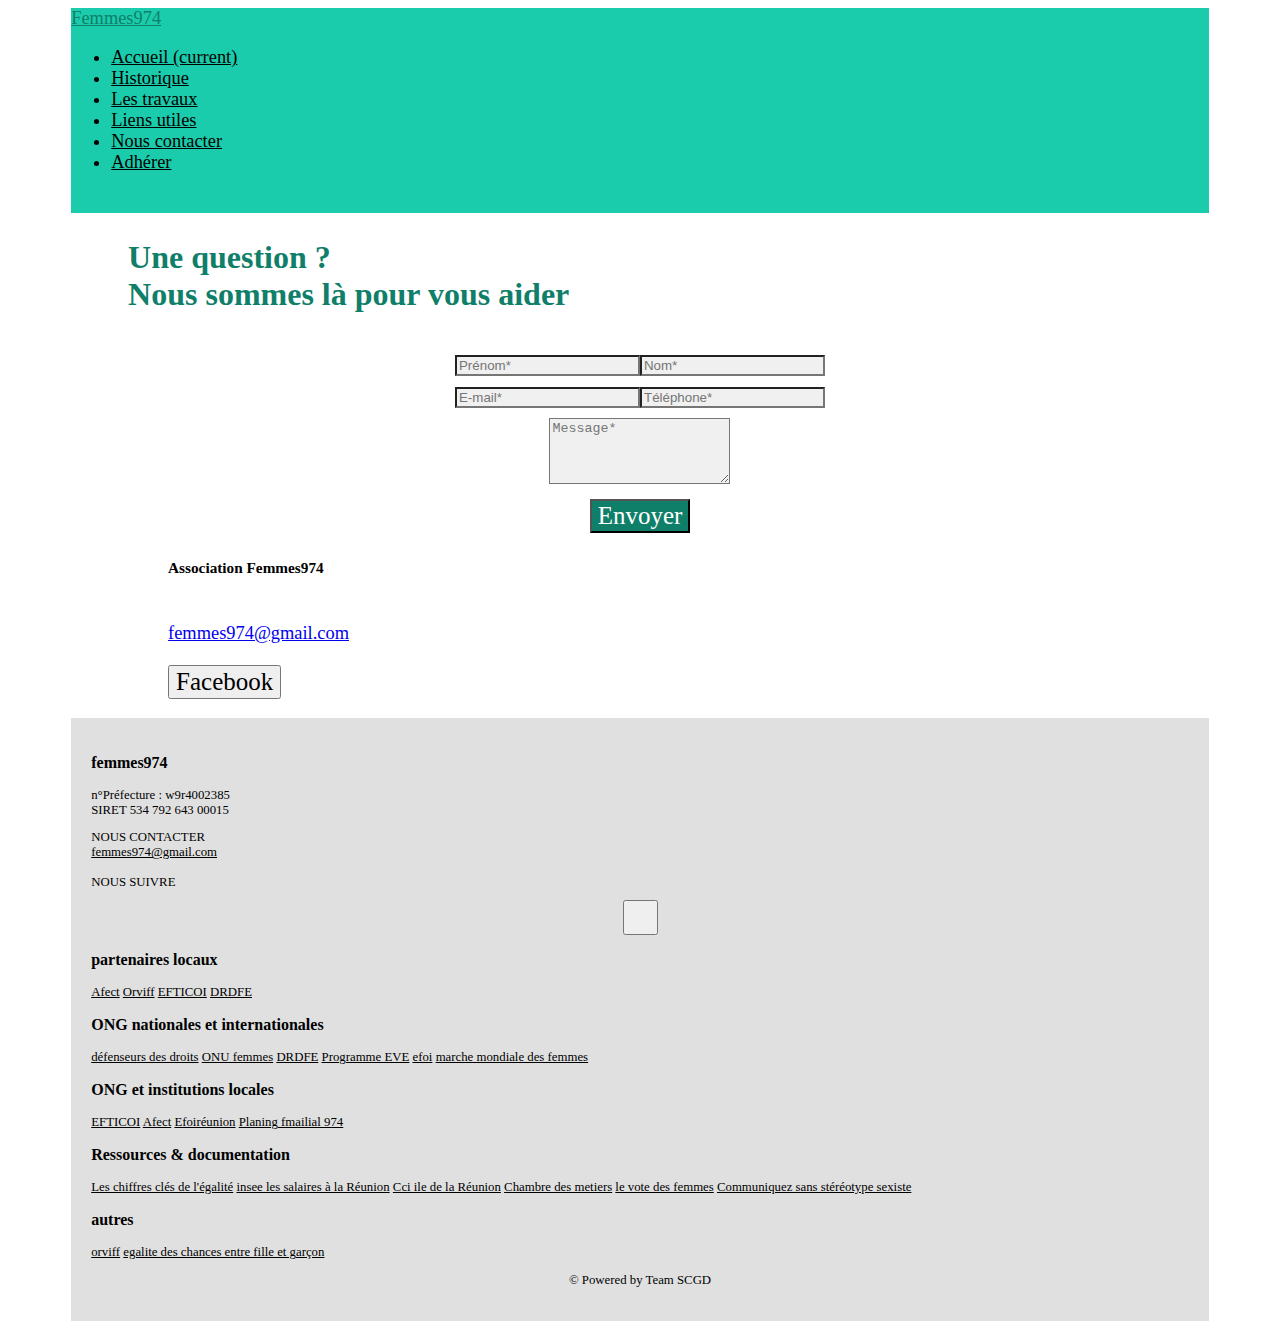
==== commit 043d3bbe: "finalisation index.html + nav sur ts les pages" ====
--- a/contact.html
+++ b/contact.html
@@ -19,24 +19,69 @@
 <body> 
   <div class="bodyContainer">
     <header role="banner" class="mainHeader">
-       <nav class="navbar headerNav">
-        <a class="navbar-brand" href="#">Femmes974</a>
-        <ul class="nav justify-content-center">
-          <li class="nav-item">
-            <a href="historique.html" class="nav-link active" href="#">Historique </a>
-          </li>
-          <li class="nav-item">
-            <a href="travaux.html" class="nav-link" href="#">Les travaux</a>
-          </li>
-          <li class="nav-item">
-            <a href="contact.html" class="nav-link" href="#">Nous contacter</a>
-          </li>
-          <li class="nav-item">
-            <a href="liensUtiles.html" class="nav-link" href="#" >Liens utiles</a>
-          </li>
-        </ul>
-        <a href="https://www.helloasso.com/associations/femmes-974/adhesions/femmes974-adhesions-2016"> Adhérer</a>
+      <nav class="navbar headerNav flex-md-row align-items-sm-start">
+        <!-- Navbar brand -->
+        <a class="navbar-brand" href="index.html">Femmes974</a>
+        <!-- first nav link -->
+        <div class="navbar-collapse navHide">
+          <!-- Links -->
+          <ul class="nav flex-sm-column flex-md-row justify-content-md-around">
+            <li class="nav-item active">
+              <a  href="index.html"class="nav-link">Accueil <span class="sr-only">(current)</span></a>
+            </li>
+            <li class="nav-item">
+              <a href="historique.html" class="nav-link">Historique </a>
+            </li>
+            <li class="nav-item">
+              <a href="travaux.html" class="nav-link">Les travaux</a>
+            </li>
+            <li class="nav-item">
+              <a href="liensUtiles.html" class="nav-link">Liens utiles</a>
+            </li>
+            <li class="nav-item">
+              <a href="contact.html" class="nav-link">Nous contacter</a>
+            </li>
+            <li class="nav-item">
+              <a href="https://www.helloasso.com/associations/femmes-974/adhesions/femmes974-adhesions-2016" class="nav-link"> Adhérer</a>
+            </li>  
+            <!-- end Links -->
+          </ul>
+        </div>
+        <!-- Collapse button -->
+        <button class="navbar-toggler toggler-example d-flex align-self-start " type="button" data-toggle="collapse" data-target="#navbarSupportedContent1"
+        aria-controls="navbarSupportedContent1" aria-expanded="false" aria-label="Toggle navigation"><span class="dark-blue-text"><i
+          class="fas fa-bars fa-1x"></i></span>
+        </button>
+        <!-- Collapsible content -->
+        <div class="d-flex flex-row-reverse navHide2">
+          <div class="navbar-collapse collapse" id="navbarSupportedContent1">
+              <!-- Links -->
+              <ul class="nav flex-column flex-md-row justify-content-md-around">
+                <li class="nav-item active">
+                  <a href="index.html" class="nav-link">Accueil <span class="sr-only">(current)</span></a>
+                </li>
+                <li class="nav-item">
+                  <a href="historique.html" class="nav-link">Historique </a>
+                </li>
+                <li class="nav-item">
+                  <a href="travaux.html" class="nav-link">Les travaux</a>
+                </li>
+                <li class="nav-item">
+                  <a href="liensUtiles.html" class="nav-link">Liens utiles</a>
+                </li>
+                <li class="nav-item">
+                  <a href="contact.html" class="nav-link">Nous contacter</a>
+                </li>
+                <li class="nav-item">
+                  <a href="https://www.helloasso.com/associations/femmes-974/adhesions/femmes974-adhesions-2016" class="nav-link"> Adhérer</a>
+                </li>  
+                <!-- end Links -->
+              </ul>
+          </div>
+        </div>
+       
       </nav>
+      <!--/.end Navbar-->
         </header><!--fin header-->
         <main role="main">
     <div class="bodyContainer">
--- a/css/custom.css
+++ b/css/custom.css
@@ -34,11 +34,15 @@
 }
 /*********************************************************************** PAGE ACCUEIL ***/
 /* HEADER */
-header
+/*	header
 {
 	margin-bottom: 3%;
-}
+}*/
 /*  nav */
+.headerNav
+{
+	flex-wrap: nowrap;/*aligne logo et link et button*/
+}
 nav
 {
 	background: #1ACCAB;
@@ -50,18 +54,20 @@
 .headerNav a:hover
 {
 	color: white;
-	font-weight: bold;
 }
 nav a
 {
 	color:black;
 }
-#btnAdherer{
-	background-color: #107F6A;
-}
-
-
-
+.headerNav>button/*hide button in nav default*/
+{
+	visibility: hidden;
+}
+.navHide2
+{
+	width: 100%;
+	display: none!important;
+}
 /* fin nav */
 /* div title */
 .headerImage
@@ -79,15 +85,16 @@
 }
 /* fin title */ /**  fin HEADER */
 /* *****************  MAIN ******************** */
-main>div
-{
-	margin-bottom: 5%;
+.citations, .mainCard,.butAsso
+{
+	padding-top: 3%;
+	padding-bottom: 3%;
+}
+.mainIndex>div:nth-child(odd), .cardContact>div>div>div
+{
+	background: #f8f8f8;
 }
 /* citations */
-.citations
-{
-	margin-bottom: 3%;
-}
 .citations>div
 {
 	width: 50%;
@@ -127,6 +134,15 @@
 	border: 2px solid #000000;
 }
 /* main Slider */
+.mainSlider>div
+{
+	height: 450px;
+}
+.slideImgHeight>div>img
+{
+	height: 450px;
+	object-fit: cover;
+}
 /*.............*/
 /* card contact */
 .cardImage
@@ -148,7 +164,14 @@
 {
 	margin-top: 2%; 
 }
+.cardContactRow>div>div
+{
+	width: 95%;/*reduit le border du card*/
+    margin-left: auto;
+    margin-right: auto;
+}
 /********     VIDEO         deja responsive  ************/
+
 .video-container 
 {
 	position: relative;
@@ -335,8 +358,6 @@
 /**css liens utiles*****************************************************/
 .media-liens>img
 {
-    background-color: gray;
-    
     height: 50px;
 }
 
@@ -483,11 +504,8 @@
 /* X Small ( phones, 576px and down) */
 @media (max-width: 576px) 
 { 
-	.mainHeader>nav
-	{
-		flex-direction: column;
-	}
-	.mainHeader>nav>ul
+	/***********  ACCUEIL*********/
+	.headerNav>div>ul
 	{
 		flex-direction: column;
 	}
@@ -509,6 +527,29 @@
 
 @media (max-width: 768px) 
 { 
+	/***********  ACCUEIL*********/
+	/* NAV*/
+	.headerNav
+	{
+		flex-wrap: wrap;/*aligne logo et link et button*/
+	}
+	.headerNav>button/*hide button in nav default*/
+	{
+		visibility: visible;
+	}
+	.navHide
+	{
+		display: none;
+	}
+	.headerNav>div a 
+	{
+		padding-left: 0;
+	}
+	.navHide2
+	{
+		display: flex !important;
+	}
+	/* citations */
 	.citations>div 
 	{
 		width: 80%;
@@ -541,7 +582,7 @@
  /* Medium devices (tablets, 768px and up) */
 @media (max-width: 992px) 
 { 
-	/* PAGE ACCUEIL */
+	/***********  ACCUEIL*********/
 	.bodyContainer
 	{
 		width: 100%;
